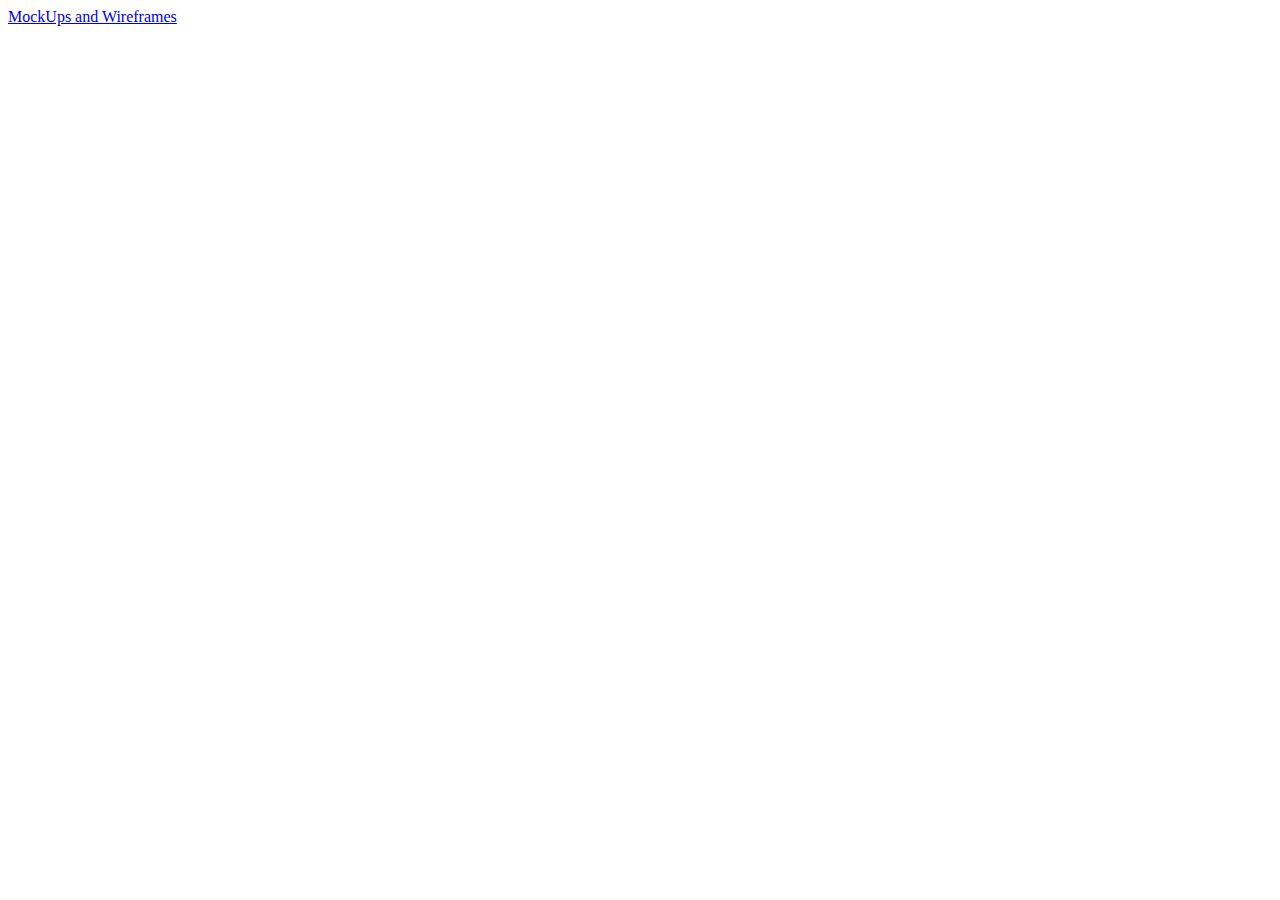
==== Project Hub/index.html @ 92f561f1 "index" ====
<!DOCTYPE html>
<html lang="en-us">
  <head>
    <meta charset="utf-8">
    <meta http-equiv="X-UA-Compatible" content="IE=edge">
    <meta name="viewport" content="width=device-width, initial-scale=1">
    <title>Project Hub</title>
    <meta name="description" content="Page Description Goes Here">
  </head>
  <body>
       <!-- The page content goes here -->
      
      <a href="/MockUps and Wireframes">MockUps and Wireframes</a>
  
  </body>
</html>
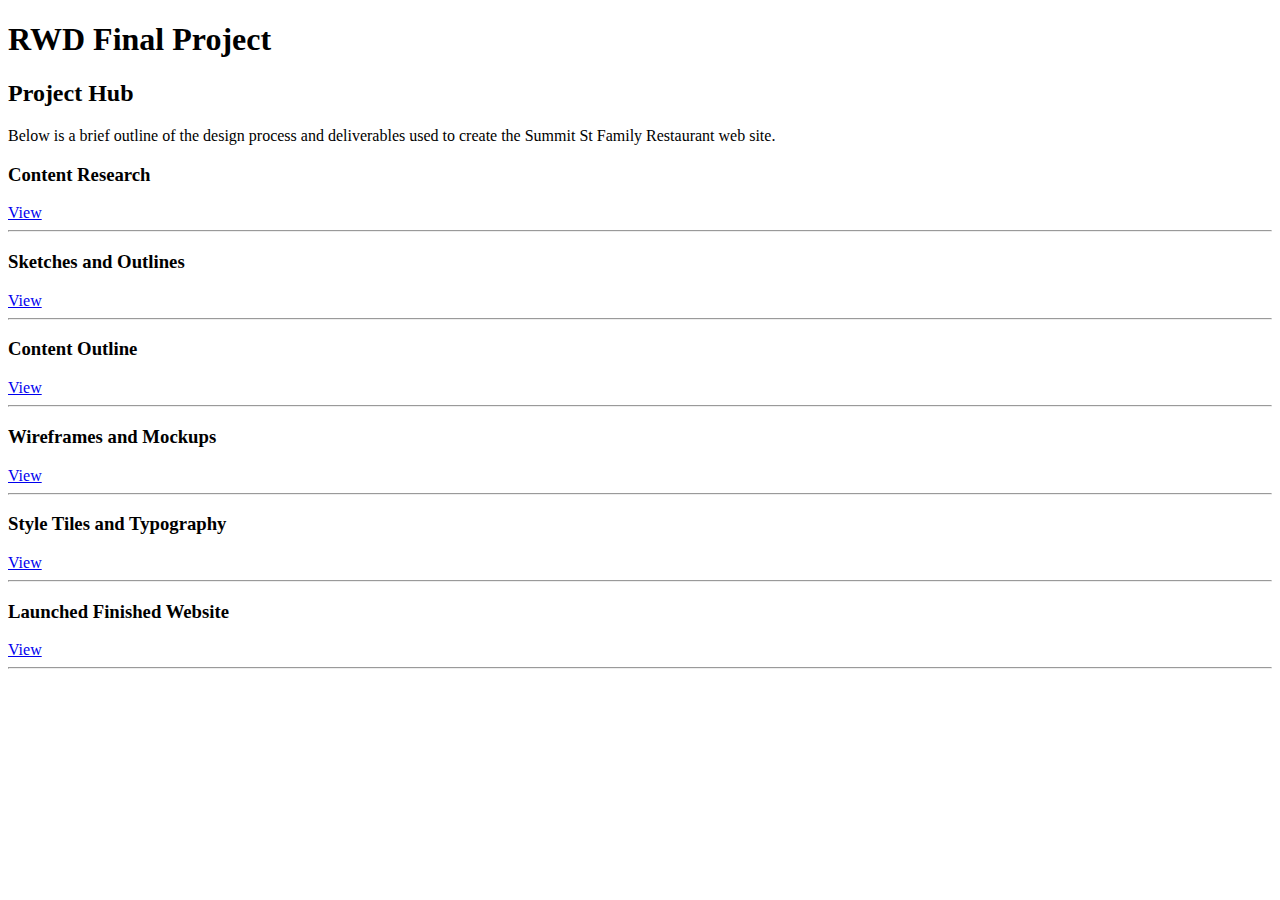
==== commit db92eea8: "Merge branch 'master' of https://github.com/KentStateWeb/fall-2018-brendan-gilbert" ====
--- a/Project Hub/index.html
+++ b/Project Hub/index.html
@@ -9,8 +9,32 @@
   </head>
   <body>
        <!-- The page content goes here -->
-      
-      <a href="/MockUps and Wireframes">MockUps and Wireframes</a>
+    <h1>RWD Final Project</h1>
+      <h2>Project Hub</h2>
+        <p>Below is a brief outline of the design process and deliverables used to create the Summit St Family Restaurant web site.</p>
+    
+    <h3>Content Research</h3>
+      <a href="/research.html">View</a>
+    <hr>
+    <h3>Sketches and Outlines</h3>
+      <a href="/sketch.html">View</a>
+    <hr>
+    <h3>Content Outline</h3>
+      <a href="https://drive.google.com/open?id=1S4adb3j6GLofmF50wsef0-oKDLQKLjFh">View</a>
+    <hr>
+    <h3>Wireframes and Mockups</h3>
+      <a href="/wireframes.html">View</a>
+    <hr>
+    <h3>Style Tiles and Typography</h3>
+      <a href="styletile.html">View</a>
+    <hr>
+    <h3>Launched Finished Website</h3>
+      <a href="https://kentstateweb.github.io/fall-2018-brendan-gilbert/site/">View</a>
+    <hr>
+    
+    
+    
+ 
   
   </body>
 </html>
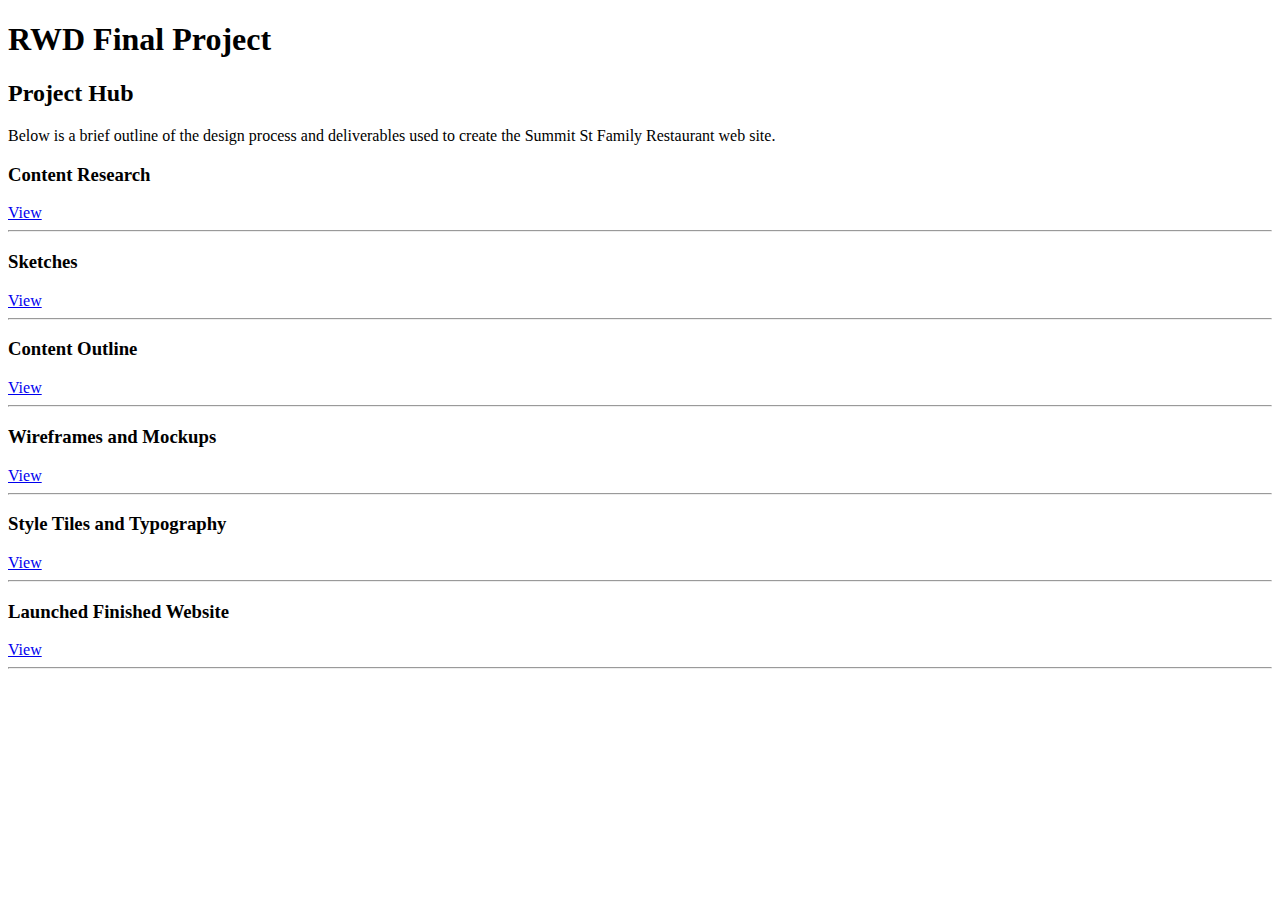
==== commit 4201892a: "index" ====
--- a/Project Hub/index.html
+++ b/Project Hub/index.html
@@ -12,18 +12,18 @@
     <h1>RWD Final Project</h1>
       <h2>Project Hub</h2>
         <p>Below is a brief outline of the design process and deliverables used to create the Summit St Family Restaurant web site.</p>
-    
+
     <h3>Content Research</h3>
-      <a href="/research.html">View</a>
+      <a href="research.html">View</a>
     <hr>
-    <h3>Sketches and Outlines</h3>
-      <a href="/sketch.html">View</a>
+    <h3>Sketches</h3>
+      <a href="sketch.html">View</a>
     <hr>
     <h3>Content Outline</h3>
       <a href="https://drive.google.com/open?id=1S4adb3j6GLofmF50wsef0-oKDLQKLjFh">View</a>
     <hr>
     <h3>Wireframes and Mockups</h3>
-      <a href="/wireframes.html">View</a>
+      <a href="mockups.html">View</a>
     <hr>
     <h3>Style Tiles and Typography</h3>
       <a href="styletile.html">View</a>
@@ -31,10 +31,10 @@
     <h3>Launched Finished Website</h3>
       <a href="https://kentstateweb.github.io/fall-2018-brendan-gilbert/site/">View</a>
     <hr>
-    
-    
-    
- 
-  
+
+
+
+
+
   </body>
 </html>
